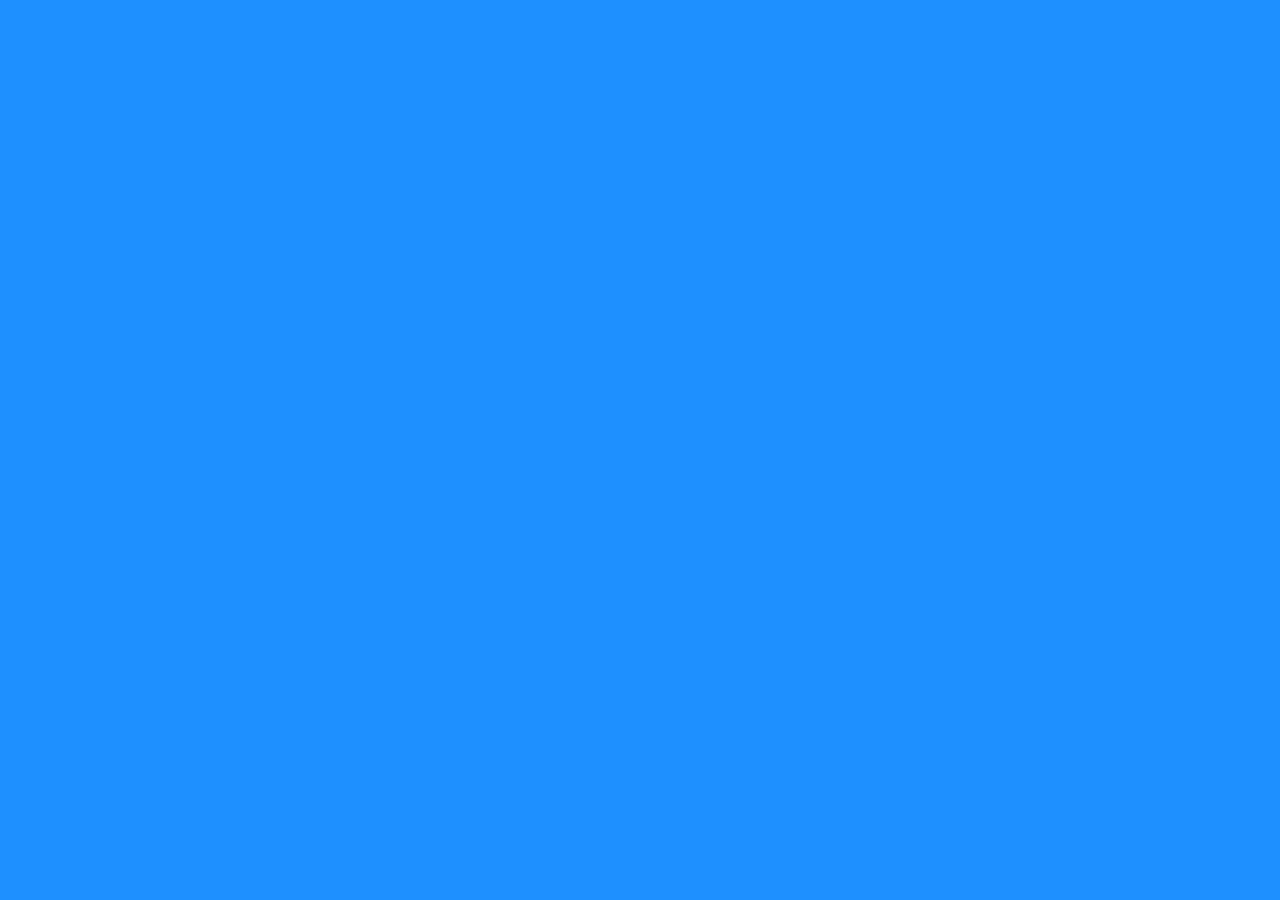
==== index.htm @ 955dfd8a "Update index.htm" ====
<!DOCTYPE html>
<html>
  <head>
    <title>Life on Earth</title>
    <link rel="stylesheet" href="/styles/main.css" />
    <link rel="icon" href="earth.png" />
  </head>
  <body>
    
  </body>
</html>
---- styles/main.css ----
body {
  background-color: dodgerblue;
}
h1, h2, h3, h4, h5, h6 {
  color: burlywood;
  text-align: center;
}
.card {
  box-shadow: 0 4px 8px 0 rgba(0,0,0,0.2);
  transition: 0.3s;
  padding: 2px 16px;
  width: 150px;
  margin: auto;
  background-color: green;
}
.card p {
  color: black;
  text-align: center;
  font-family: sans-serif;
}
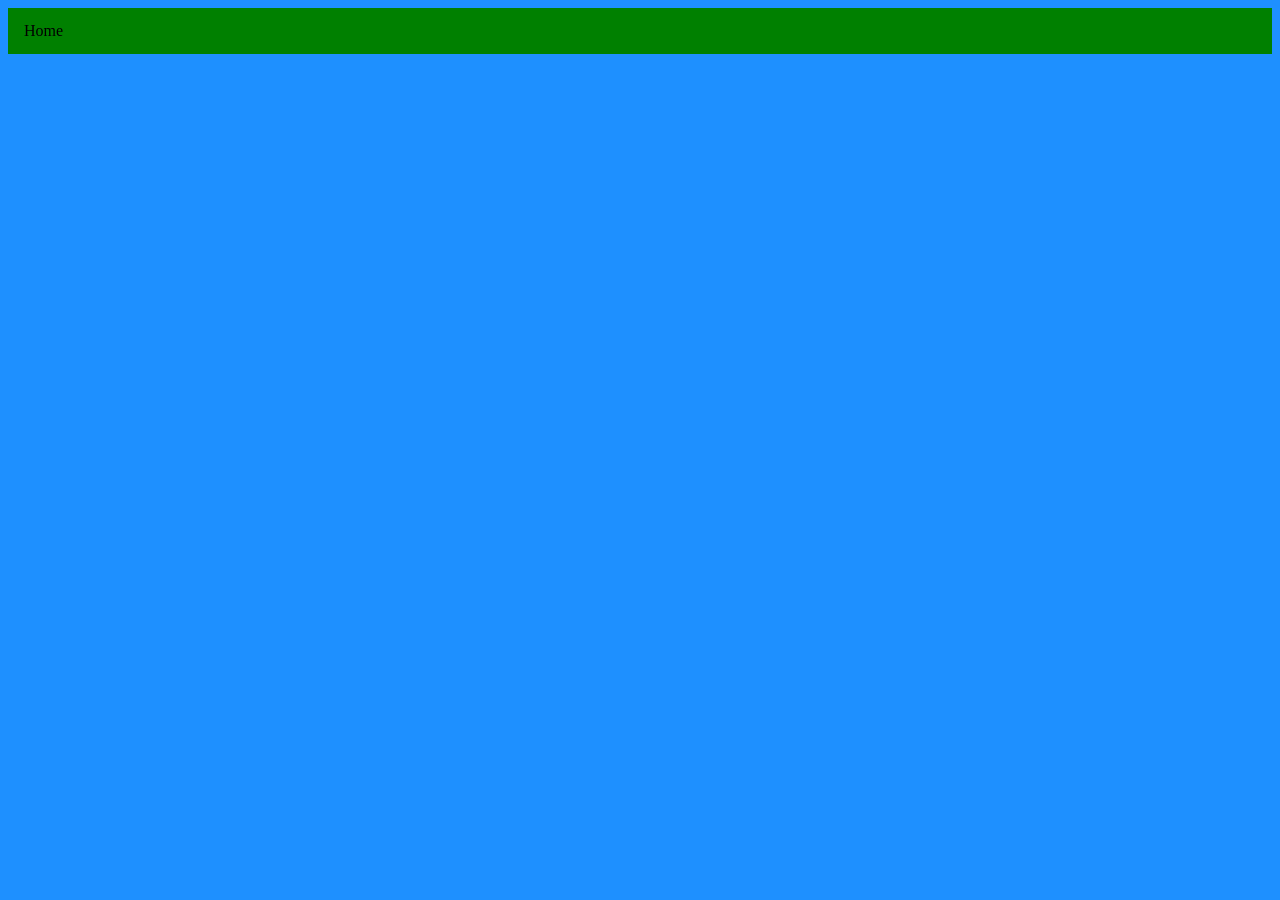
==== commit 7099dd90: "Update index.htm" ====
--- a/index.htm
+++ b/index.htm
@@ -3,9 +3,11 @@
   <head>
     <title>Life on Earth</title>
     <link rel="stylesheet" href="/styles/main.css" />
-    <link rel="icon" href="earth.png" />
+    <link rel="icon" href="/styles/earth.png" />
   </head>
   <body>
-    
+    <ul class="nav">
+      <li><a href="https://living-things.github.io">Home</a></li>
+    </ul>
   </body>
 </html>
--- a/styles/main.css
+++ b/styles/main.css
@@ -18,3 +18,20 @@
   text-align: center;
   font-family: sans-serif;
 }
+.nav {
+  list-style-type: none;
+  margin: 0;
+  padding: 0;
+  overflow: hidden;
+  background-color: green;
+}
+.nav li {
+  float: left;
+}
+.nav li a {
+  display: block;
+  text-align: center;
+  text-decoration: none;
+  color: black;
+  padding: 14px 16px;
+}
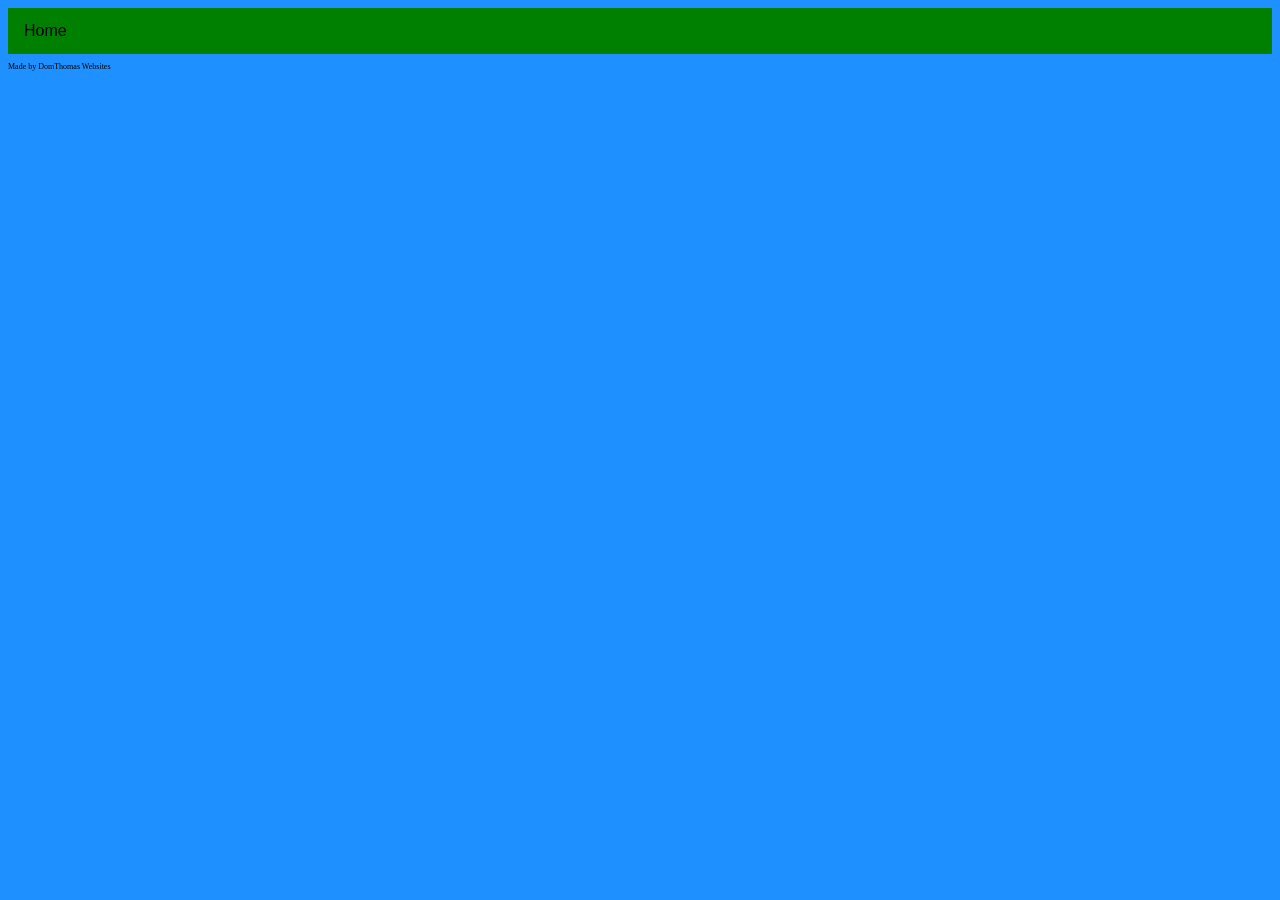
==== commit 09426435: "Update index.htm" ====
--- a/index.htm
+++ b/index.htm
@@ -9,5 +9,6 @@
     <ul class="nav">
       <li><a href="https://living-things.github.io">Home</a></li>
     </ul>
+    <p class="footer">Made by DomThomas Websites</p>
   </body>
 </html>
--- a/styles/main.css
+++ b/styles/main.css
@@ -33,5 +33,12 @@
   text-align: center;
   text-decoration: none;
   color: black;
+  font-family: sans-serif;
   padding: 14px 16px;
 }
+.nav li a:hover {
+  background-color: #006600;
+}
+p.footer {
+  font-size: 6pt;
+}
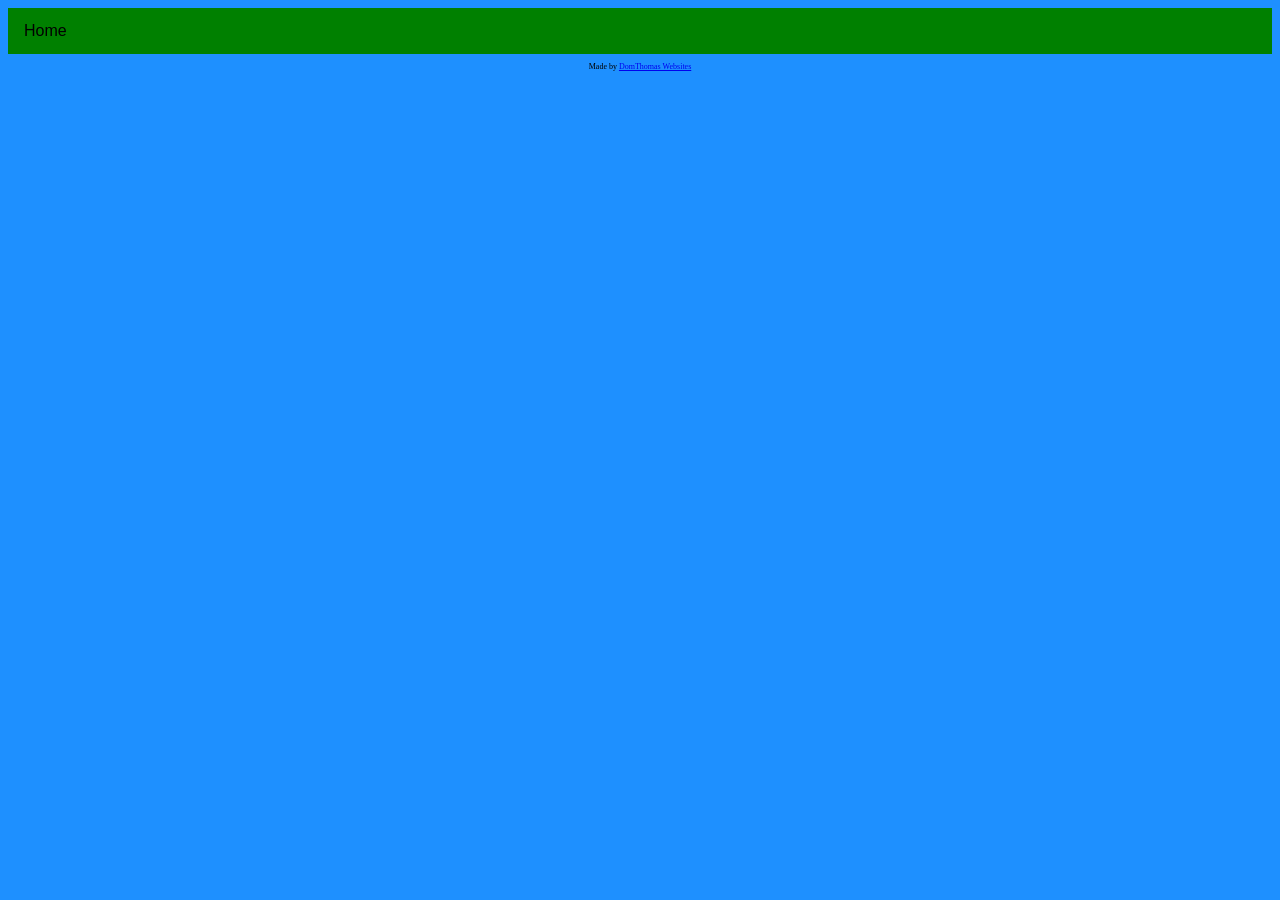
==== commit 045d5baa: "Update index.htm" ====
--- a/index.htm
+++ b/index.htm
@@ -9,6 +9,6 @@
     <ul class="nav">
       <li><a href="https://living-things.github.io">Home</a></li>
     </ul>
-    <p class="footer">Made by DomThomas Websites</p>
+    <p class="footer">Made by <a href="domthomas-websites.github.io">DomThomas Websites</a></p>
   </body>
 </html>
--- a/styles/main.css
+++ b/styles/main.css
@@ -41,4 +41,5 @@
 }
 p.footer {
   font-size: 6pt;
+  text-align: center;
 }
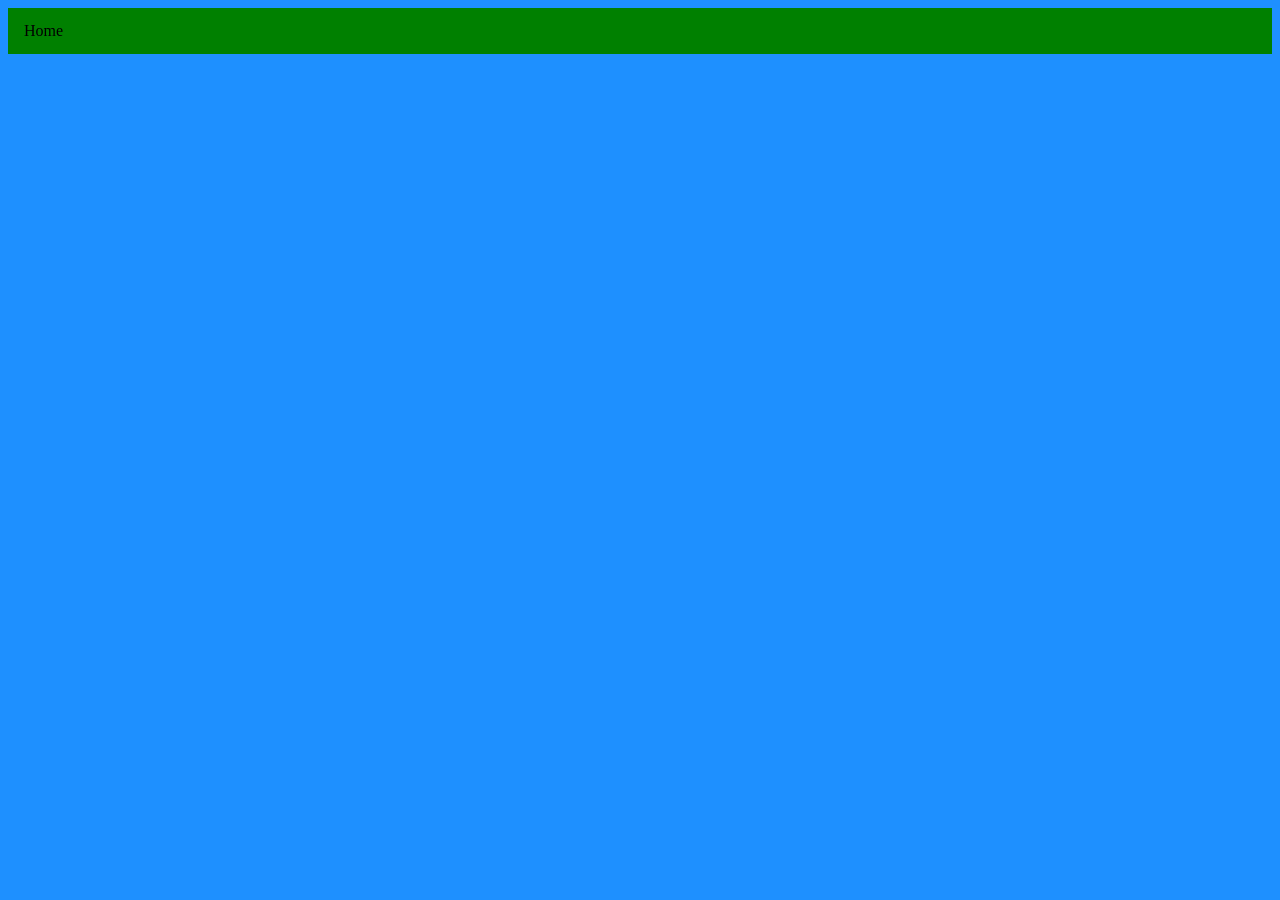
==== commit 1537e886: "Update index.htm" ====
--- a/index.htm
+++ b/index.htm
@@ -9,6 +9,5 @@
     <ul class="nav">
       <li><a href="https://living-things.github.io">Home</a></li>
     </ul>
-    <p class="footer">Made by <a href="domthomas-websites.github.io">DomThomas Websites</a></p>
   </body>
 </html>
--- a/styles/main.css
+++ b/styles/main.css
@@ -18,6 +18,10 @@
   text-align: center;
   font-family: sans-serif;
 }
+p.footer {
+  font-size: 6pt;
+  text-align: center;
+}
 .nav {
   list-style-type: none;
   margin: 0;
@@ -28,18 +32,53 @@
 .nav li {
   float: left;
 }
-.nav li a {
-  display: block;
+.nav li a, .dropbtn {
+  display: inline-block;
+  color: black;
   text-align: center;
+  padding: 14px 16px;
   text-decoration: none;
-  color: black;
-  font-family: sans-serif;
-  padding: 14px 16px;
 }
-.nav li a:hover {
+.nav li a:hover, .dropdown:hover .dropbtn {
   background-color: #006600;
 }
-p.footer {
-  font-size: 6pt;
+.nav li.dropdown {
+  display: inline-block;
+}
+.dropdown-content {
+  display: none;
+  position: absolute;
+  background-color: #f9f9f9;
+  min-width: 160px;
+  box-shadow: 0px 8px 16px 0px rgba(0,0,0,0.2);
+  z-index: 1;
+}
+.dropdown-content a {
+  color: black;
+  padding: 12px 16px;
+  text-decoration: none;
+  display: block;
+  text-align: left;
+}
+.dropdown-content a:hover {
+  background-color: #f1f1f1
+}
+.dropdown:hover .dropdown-content {
+  display: block;
+}
+table {
+  border-collapse: collapse;
+  margin: auto;
+}
+th {
+  color: black;
+  background-color: green;
+  width: 300px;
+  height: 150px;
+}
+td {
   text-align: center;
+  vertical-align: middle;
+  width: 150px;
+  height: 75px;
 }
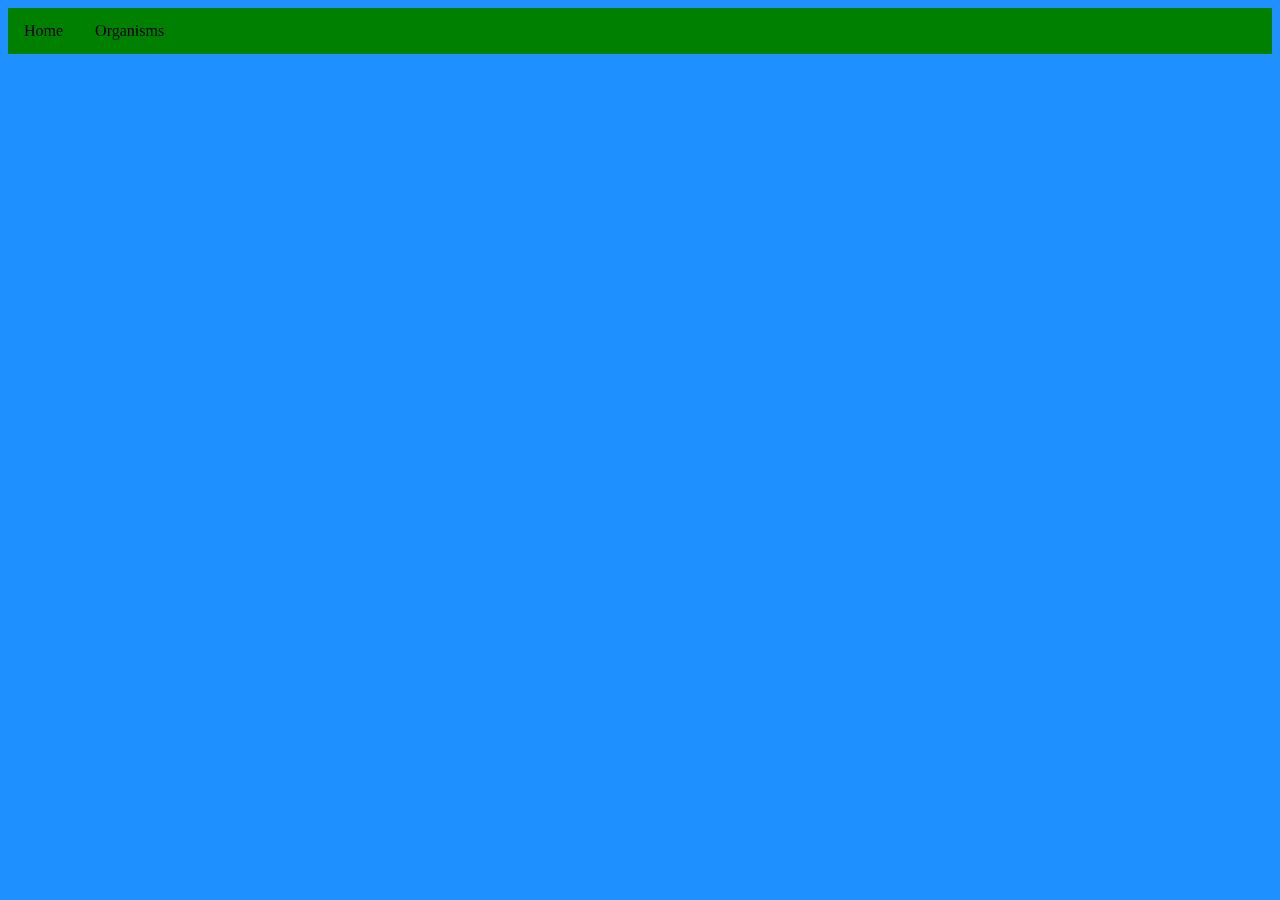
==== commit 5600adb8: "Update index.htm" ====
--- a/index.htm
+++ b/index.htm
@@ -7,7 +7,8 @@
   </head>
   <body>
     <ul class="nav">
-      <li><a href="https://living-things.github.io">Home</a></li>
+      <li><a href="/">Home</a></li>
+      <li><a href="/organisms">Organisms</a></li>
     </ul>
   </body>
 </html>
